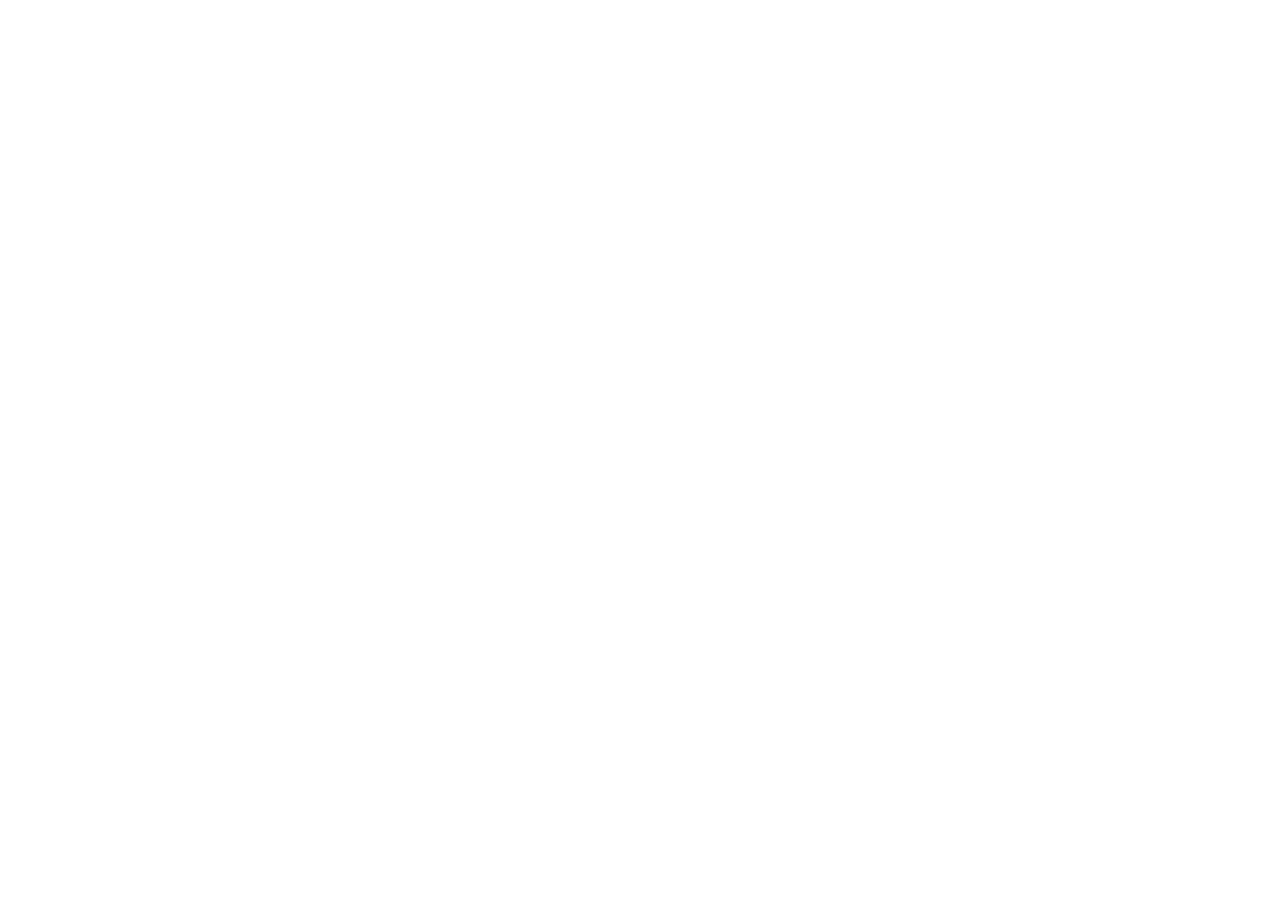
==== portfolio.html @ 22a48bab "completed assignment" ====
<!DOCTYPE html>
<html lang="en">
<head>
    <title>Portfolio</title>
    <link rel="stylesheet" href="portfolio.css">
</head>
<body>
    <div>
<div class="bio"></div>
<div class="pic" ></div>
    </div>
</body>
</html>
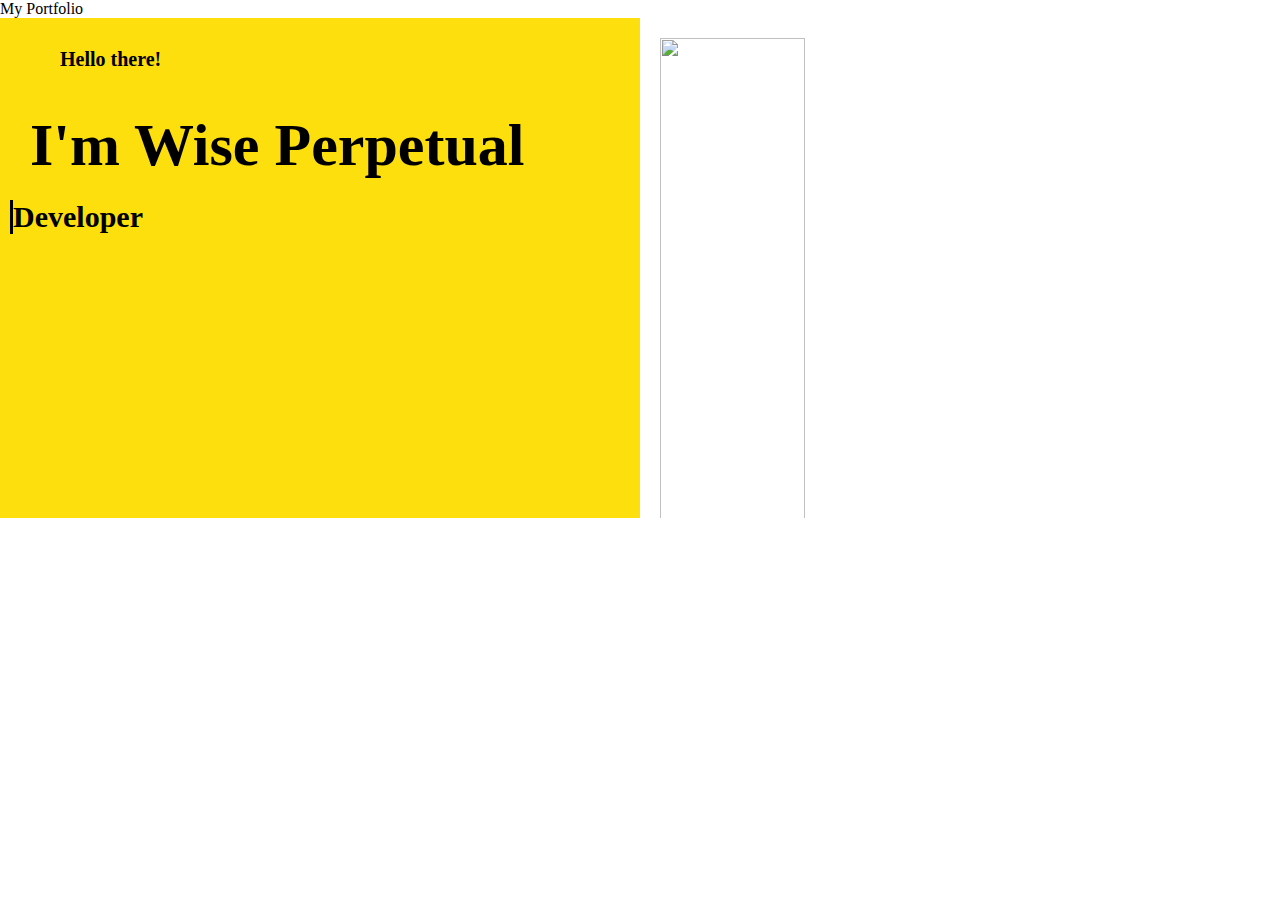
==== commit ab3938ce: "completed assigment" ====
--- a/portfolio.html
+++ b/portfolio.html
@@ -5,9 +5,14 @@
     <link rel="stylesheet" href="portfolio.css">
 </head>
 <body>
-    <div>
-<div class="bio"></div>
-<div class="pic" ></div>
+    <div class="nav">My Portfolio</div>
+    <div class="main" >
+<div class="bio">
+    <h1>Hello there!</h1>
+    <h2>I'm Wise Perpetual</h2>
+    <h3>Developer</h3>
+</div>
+<div class="pic" >  <img src="https://i.pinimg.com/564x/d0/8b/bb/d08bbba4601ca37f02fde44b81c7f7ee.jpg" alt=""> </div>
     </div>
 </body>
 </html>--- a/portfolio.css
+++ b/portfolio.css
@@ -0,0 +1,43 @@
+*{
+    margin: 0;
+    box-sizing: border-box;
+}
+.main{
+width: 100%;
+}
+.bio{
+    background-color:#fddf0d;
+    float: left;
+  width: 50%;
+  padding: 10px;
+  height: 500px;
+
+}
+.pic{
+    background-color:none;
+    float: left;
+  width: 50%;
+  padding: 10px;
+  height: 500px;
+  align-items: center;
+}
+
+img{
+    float: centre;
+    width: 50%;
+    padding: 10px;
+    height: 500px; 
+}
+h1{
+    font-size: 20px;
+    padding: 20px;
+    margin-left: 30px;
+}
+h2{
+    font-size: 60px;
+    padding: 20px;
+}
+h3{
+    font-size: 30px;
+    border-left: solid;
+}
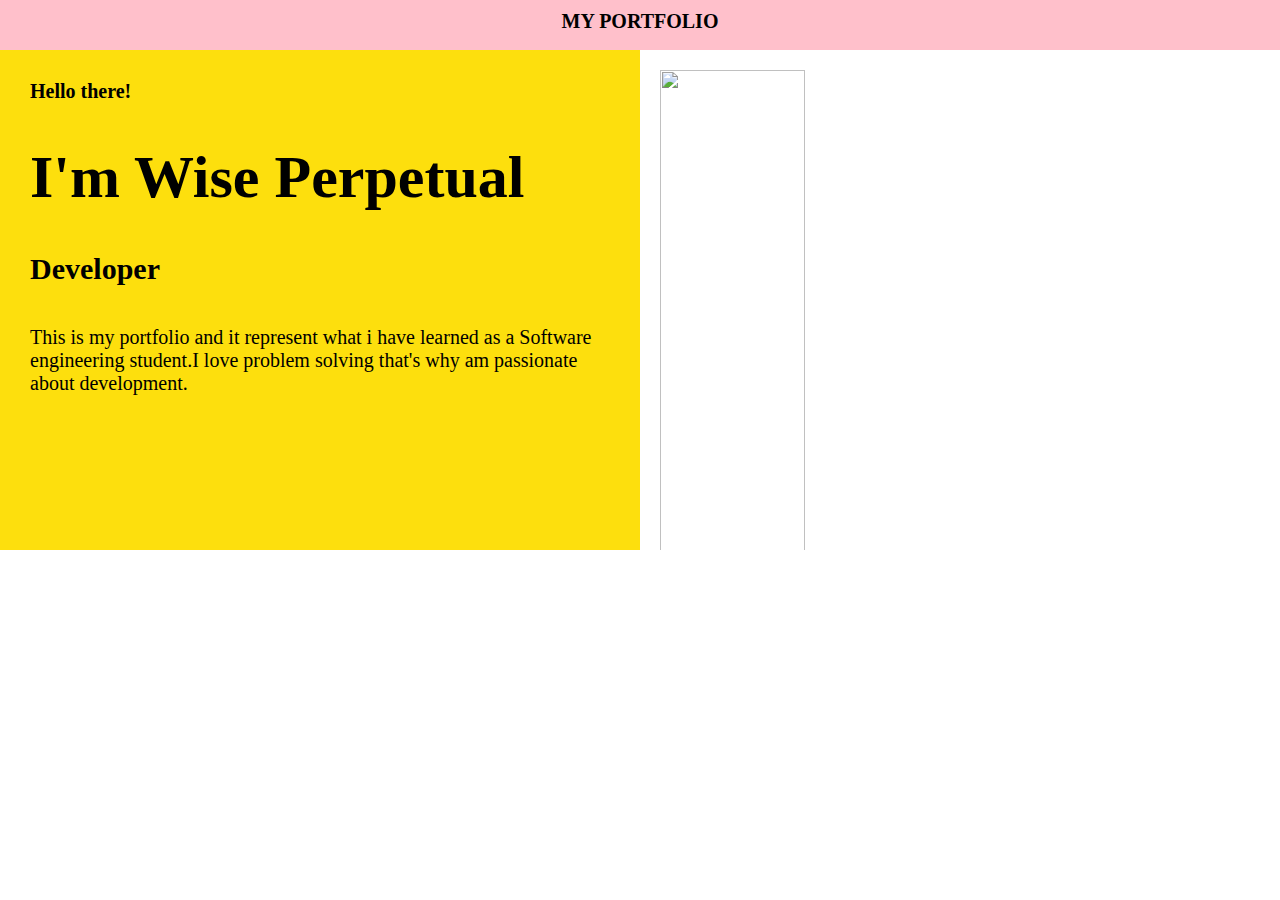
==== commit e36c2d55: "complete assignment" ====
--- a/portfolio.html
+++ b/portfolio.html
@@ -5,12 +5,13 @@
     <link rel="stylesheet" href="portfolio.css">
 </head>
 <body>
-    <div class="nav">My Portfolio</div>
+    <div class="nav">MY PORTFOLIO</div>
     <div class="main" >
-<div class="bio">
+<div class="me">
     <h1>Hello there!</h1>
     <h2>I'm Wise Perpetual</h2>
     <h3>Developer</h3>
+    <p>This is my portfolio and it represent what i have learned as a Software engineering student.I love problem solving that's why am passionate about development.</p>
 </div>
 <div class="pic" >  <img src="https://i.pinimg.com/564x/d0/8b/bb/d08bbba4601ca37f02fde44b81c7f7ee.jpg" alt=""> </div>
     </div>
--- a/portfolio.css
+++ b/portfolio.css
@@ -2,10 +2,19 @@
     margin: 0;
     box-sizing: border-box;
 }
+.nav{
+    width: 100%;
+    height: 50px;
+    background-color: pink;
+    text-align: center;
+    padding: 10px;
+    font-size: 20px;
+    font-weight: 700;
+}
 .main{
 width: 100%;
 }
-.bio{
+.me{
     background-color:#fddf0d;
     float: left;
   width: 50%;
@@ -31,7 +40,7 @@
 h1{
     font-size: 20px;
     padding: 20px;
-    margin-left: 30px;
+    
 }
 h2{
     font-size: 60px;
@@ -39,5 +48,9 @@
 }
 h3{
     font-size: 30px;
-    border-left: solid;
+    padding: 20px;
 }
+p{
+    font-size: 20px;
+    padding: 20px;
+}
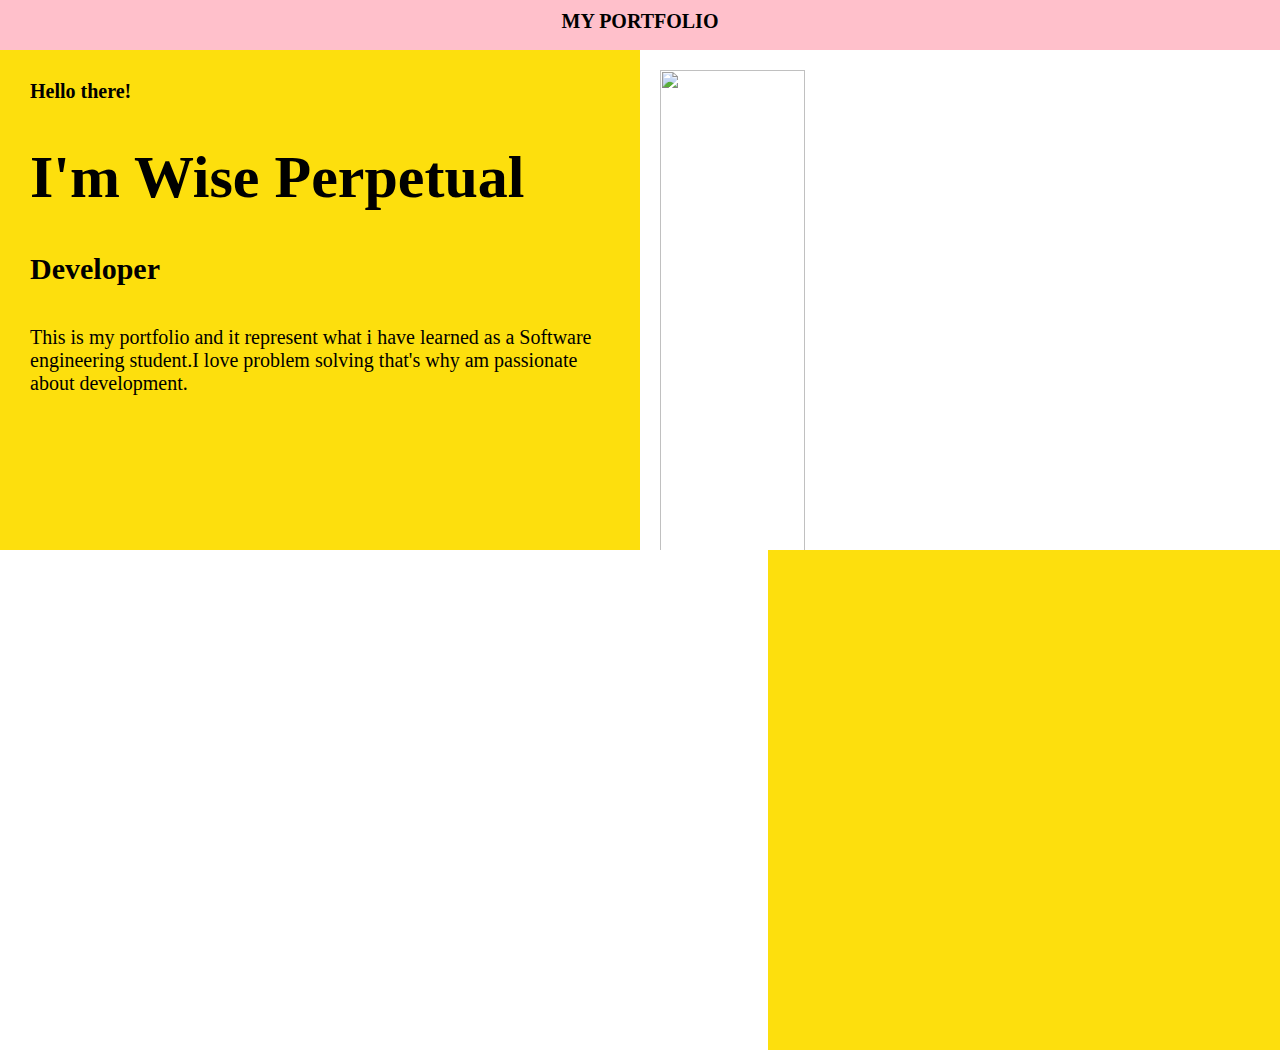
==== commit 2fedebaf: "complete assignment" ====
--- a/portfolio.html
+++ b/portfolio.html
@@ -15,5 +15,9 @@
 </div>
 <div class="pic" >  <img src="https://i.pinimg.com/564x/d0/8b/bb/d08bbba4601ca37f02fde44b81c7f7ee.jpg" alt=""> </div>
     </div>
+    <div class="main2" >
+        <div class="bio" >
+            
+    </div>
 </body>
 </html>--- a/portfolio.css
+++ b/portfolio.css
@@ -54,3 +54,18 @@
     font-size: 20px;
     padding: 20px;
 }
+.main2{
+    width: 100%;
+    height: 500px;
+    background-color:#fddf0d;
+    float: right;
+    
+}
+.bio{
+    width: 60%;
+    background-color: white;
+    height: 500px;
+}
+.cont{
+    background-color:red;
+}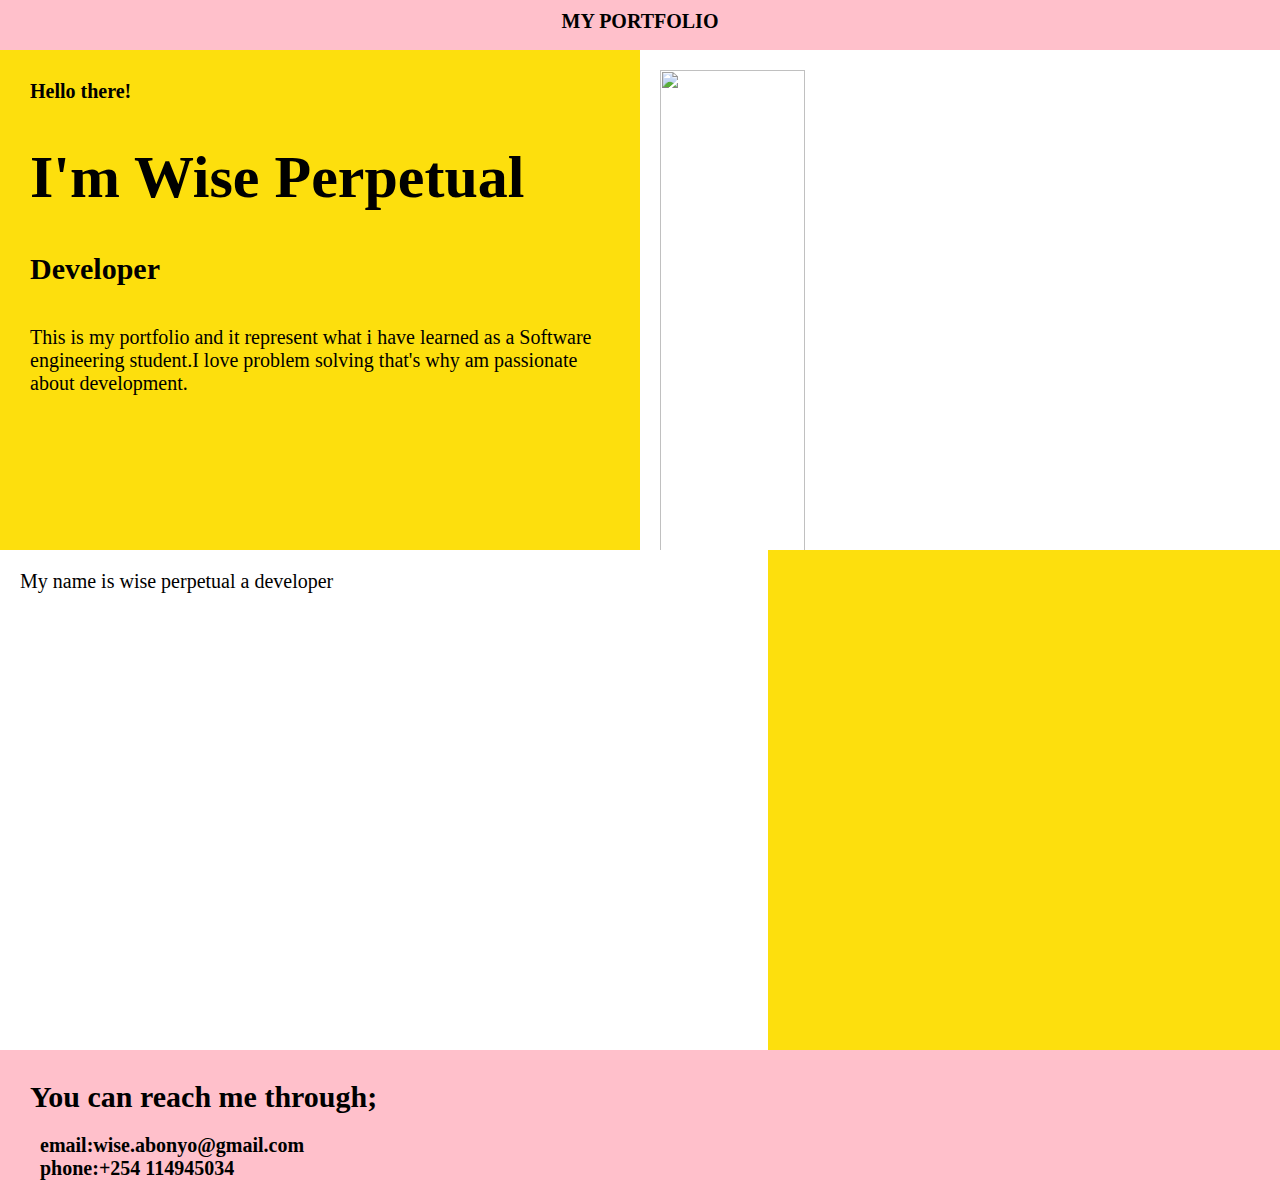
==== commit 544e119d: "complete assignment" ====
--- a/portfolio.html
+++ b/portfolio.html
@@ -17,7 +17,12 @@
     </div>
     <div class="main2" >
         <div class="bio" >
-            
+           <p>My name is wise perpetual a developer</p> 
+    </div>
+    <div class="contact">
+        <h3>You can reach me through;</h3>
+        <h4>email:wise.abonyo@gmail.com</h4>
+        <h4>phone:+254 114945034</h4>
     </div>
 </body>
 </html>--- a/portfolio.css
+++ b/portfolio.css
@@ -66,6 +66,16 @@
     background-color: white;
     height: 500px;
 }
-.cont{
-    background-color:red;
-}+.contact{
+    background-color:pink;
+    float: right;
+    height: 150px;
+    width: 100%;
+    font-size: 20px;
+    font-weight:700;
+    padding: 10px;
+}
+h4{
+    margin-left: 30px;
+    text-align: left;
+}
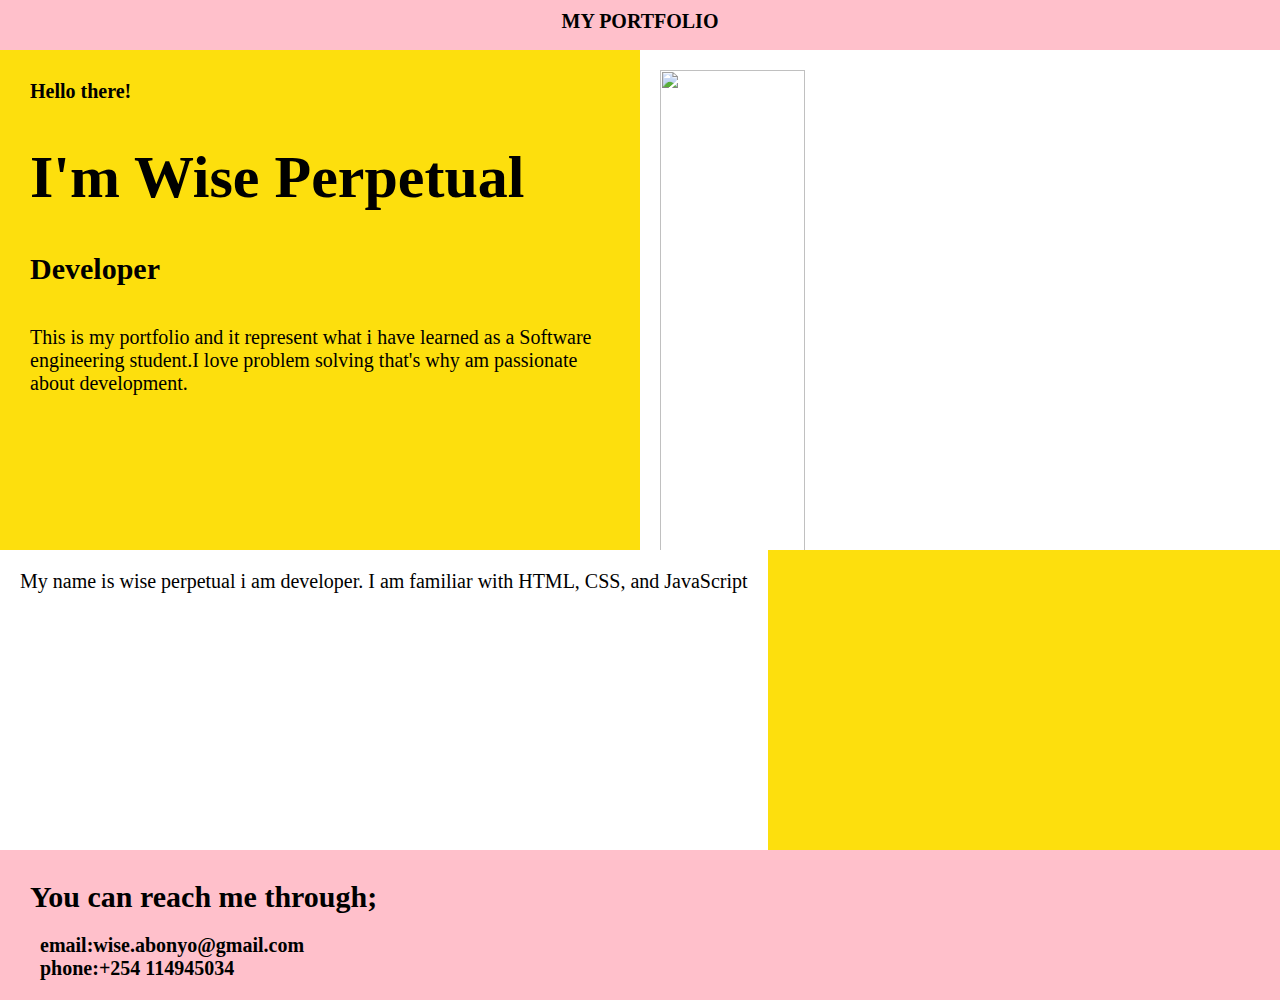
==== commit e79d5595: "complete assignment" ====
--- a/portfolio.html
+++ b/portfolio.html
@@ -17,7 +17,8 @@
     </div>
     <div class="main2" >
         <div class="bio" >
-           <p>My name is wise perpetual a developer</p> 
+           <p>My name is wise perpetual  i am developer. I am familiar with HTML, CSS, and JavaScript</p> 
+    </div>
     </div>
     <div class="contact">
         <h3>You can reach me through;</h3>
--- a/portfolio.css
+++ b/portfolio.css
@@ -56,7 +56,7 @@
 }
 .main2{
     width: 100%;
-    height: 500px;
+    height: 300px;
     background-color:#fddf0d;
     float: right;
     
@@ -64,7 +64,7 @@
 .bio{
     width: 60%;
     background-color: white;
-    height: 500px;
+    height: 300px;
 }
 .contact{
     background-color:pink;
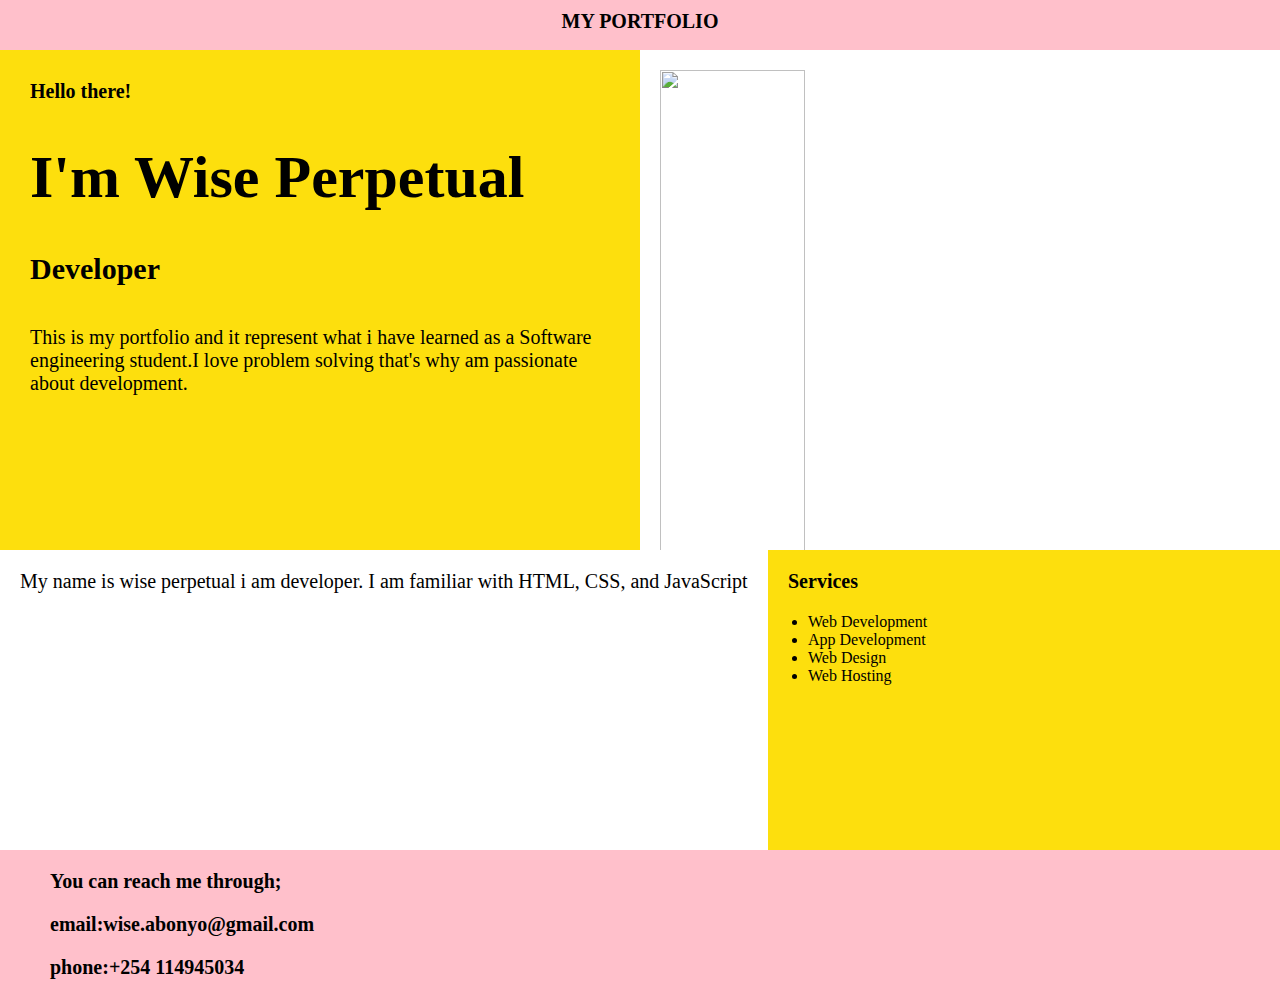
==== commit 2696ffa6: "almost there" ====
--- a/portfolio.html
+++ b/portfolio.html
@@ -19,9 +19,19 @@
         <div class="bio" >
            <p>My name is wise perpetual  i am developer. I am familiar with HTML, CSS, and JavaScript</p> 
     </div>
+    <div class="serv">
+       <h1>Services</h1>
+        <ul>
+       <li>Web Development</li>
+      <li>App Development</li>
+      <li>Web Design</li>
+      <li>Web Hosting</li>
+        </ul>
+        
+    </div>
     </div>
     <div class="contact">
-        <h3>You can reach me through;</h3>
+        <h4>You can reach me through;</h4>
         <h4>email:wise.abonyo@gmail.com</h4>
         <h4>phone:+254 114945034</h4>
     </div>
--- a/portfolio.css
+++ b/portfolio.css
@@ -57,7 +57,7 @@
 .main2{
     width: 100%;
     height: 300px;
-    background-color:#fddf0d;
+    background-color:none;
     float: right;
     
 }
@@ -65,7 +65,18 @@
     width: 60%;
     background-color: white;
     height: 300px;
+    float: left;
 }
+ .serv{
+    background-color: #fddf0d;
+    width: 40%;
+    float: right;
+    height: 300px;
+    
+}
+
+
+
 .contact{
     background-color:pink;
     float: right;
@@ -78,4 +89,6 @@
 h4{
     margin-left: 30px;
     text-align: left;
+    padding: 10px;
 }
+
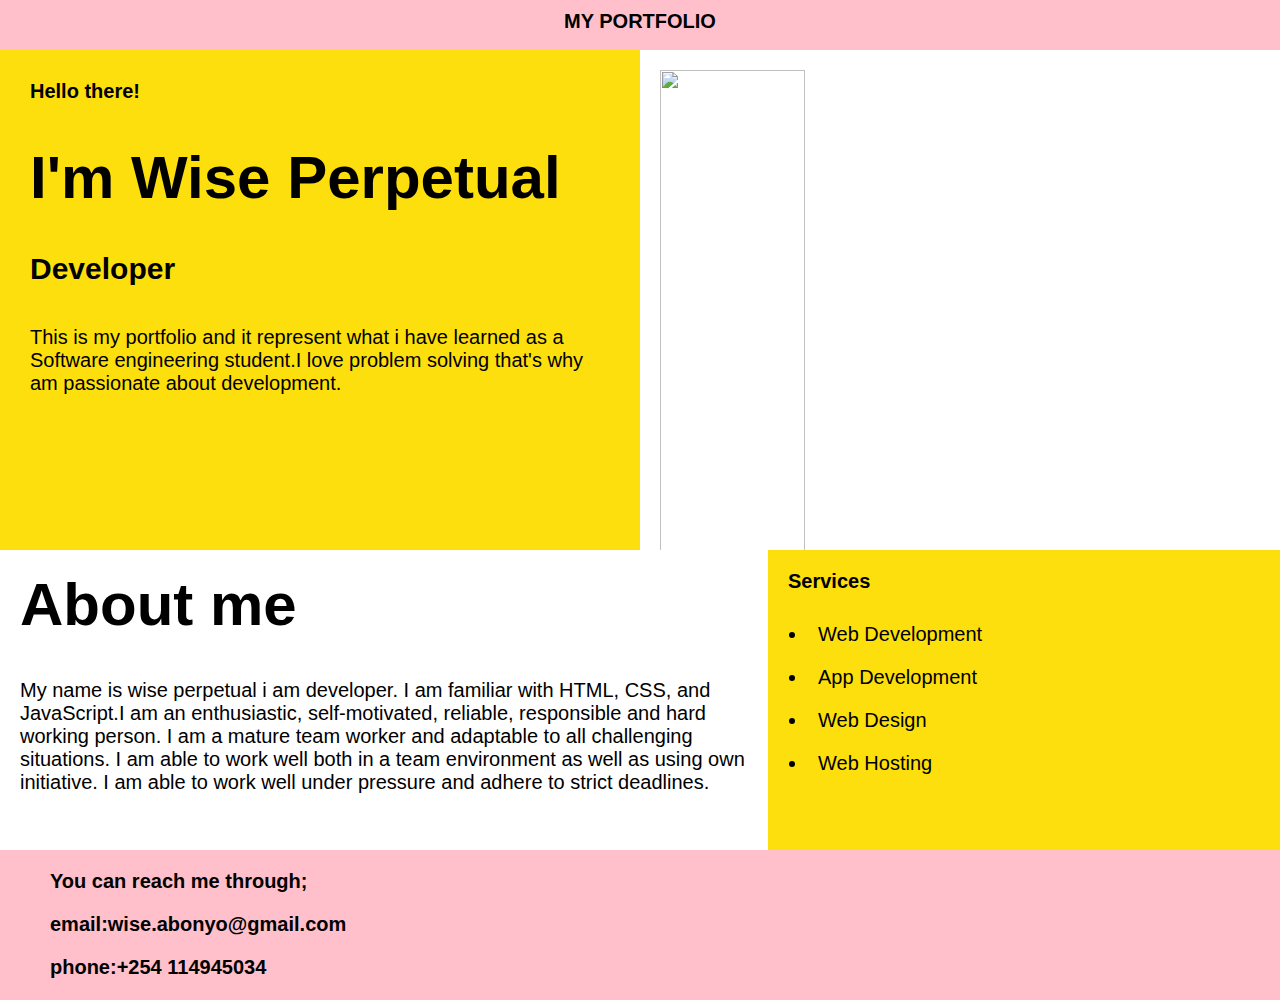
==== commit e6ea9eaa: "complete assignment" ====
--- a/portfolio.html
+++ b/portfolio.html
@@ -17,7 +17,10 @@
     </div>
     <div class="main2" >
         <div class="bio" >
-           <p>My name is wise perpetual  i am developer. I am familiar with HTML, CSS, and JavaScript</p> 
+            <h2>About me</h2>
+           <p>My name is wise perpetual  i am developer. I am familiar with HTML, CSS, and JavaScript.I am an enthusiastic, self-motivated, reliable, 
+            responsible and hard working person. I am a mature team worker and adaptable to all challenging situations. I am able to work well both in 
+            a team environment as well as using own initiative. I am able to work well under pressure and adhere to strict deadlines.</p> 
     </div>
     <div class="serv">
        <h1>Services</h1>
--- a/portfolio.css
+++ b/portfolio.css
@@ -1,6 +1,9 @@
 *{
     margin: 0;
     box-sizing: border-box;
+}
+body{
+    font-family: Verdana, Geneva, Tahoma, sans-serif;
 }
 .nav{
     width: 100%;
@@ -74,7 +77,10 @@
     height: 300px;
     
 }
-
+li{
+    padding: 10px;
+    font-size: 20px;
+}
 
 
 .contact{
@@ -92,3 +98,6 @@
     padding: 10px;
 }
 
+.bio{
+    font-size: 20px;
+}